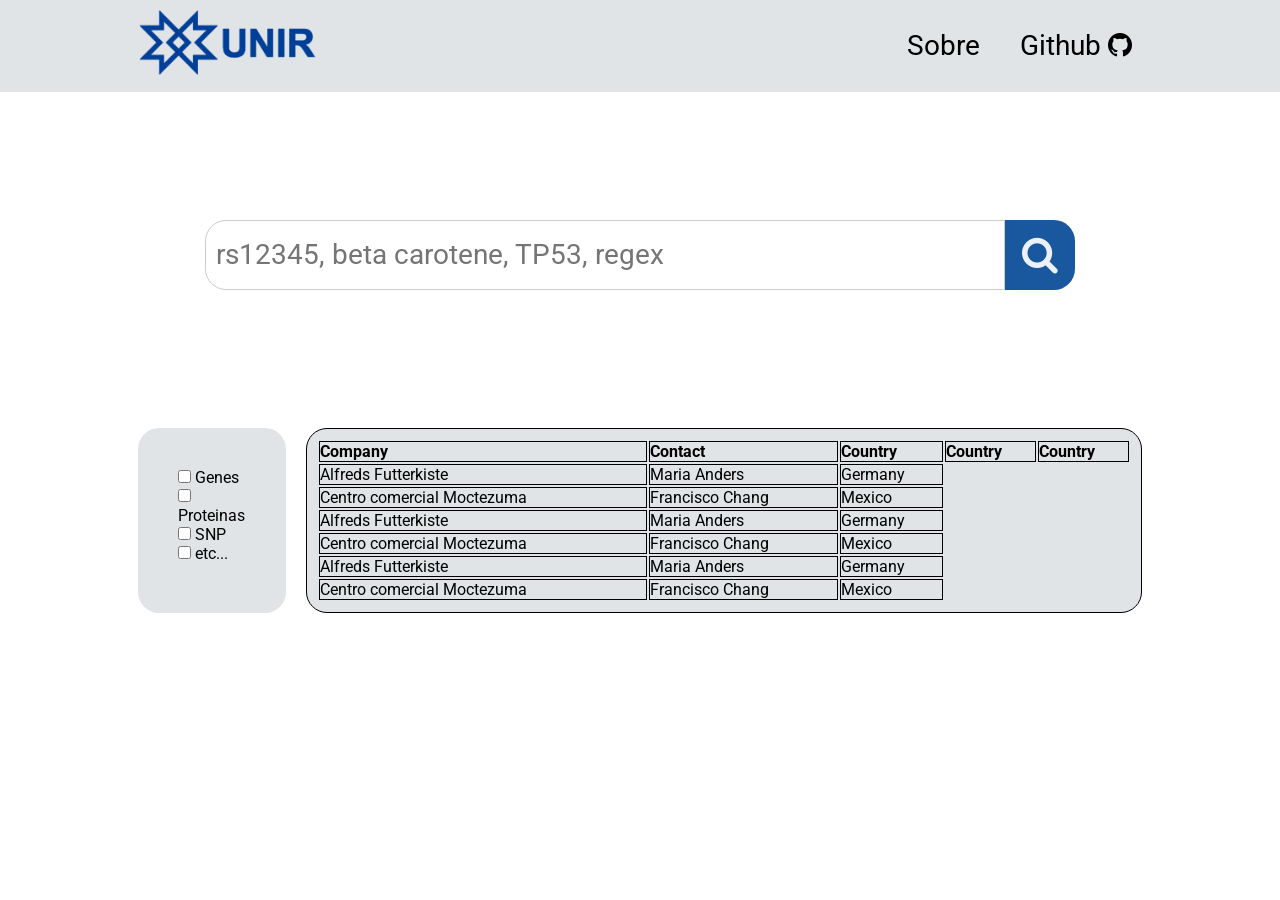
==== index.html @ ccffaf6d "feature: first outline of site" ====
<!doctype html>
<html lang="en">
	<head>
		<title>dbNGEN</title>
		<meta charset="UTF-8" />
		<meta name="viewport" content="width=device-width, initial-scale=1" />
		<link href="style.css" rel="stylesheet" />
		<link
			rel="icon"
			href="https://dacc.unir.br/img/favicon.ico"
			type="image/x-icon"
		/>
		<link rel="preconnect" href="https://fonts.googleapis.com" />
		<link rel="preconnect" href="https://fonts.gstatic.com" crossorigin />
		<link
			href="https://fonts.googleapis.com/css2?family=Roboto&display=swap"
			rel="stylesheet"
		/>
		<link
			rel="stylesheet"
			href="https://cdnjs.cloudflare.com/ajax/libs/font-awesome/4.7.0/css/font-awesome.min.css"
		/>
	</head>
	<body>
		<header class="site-header">
			<nav>
				<a href="https://www.unir.br/homepage"
					><img width="200px" src="./logo_unir.png" alt="logo da unir"
				/></a>
				<ul>
					<li><a href="#">Sobre</a></li>
					<li>
						<a href="https://github.com/riccardoalv/dbNGEN" target="_blank"
							>Github <i class="fa fa-github"></i
						></a>
					</li>
				</ul>
			</nav>
		</header>
		<main>
			<div class="search-container">
				<form class="search-form" action="action_page.php">
					<input
						type="text"
						class="search-input"
						placeholder="rs12345, beta carotene, TP53, regex"
					/>
					<button type="submit" class="search-button">
						<i class="fa fa-search"></i>
					</button>
				</form>
			</div>
			<div class="filter-and-table-container">
				<div class="filter-list">
					<ul>
						<li><input type="checkbox" /> Genes</li>
						<li><input type="checkbox" /> Proteinas</li>
						<li><input type="checkbox" /> SNP</li>
						<li><input type="checkbox" /> etc...</li>
					</ul>
				</div>
				<table id="main-table">
					<tr>
						<th>Company</th>
						<th>Contact</th>
						<th>Country</th>
						<th>Country</th>
						<th>Country</th>
					</tr>
					<tr>
						<td>Alfreds Futterkiste</td>
						<td>Maria Anders</td>
						<td>Germany</td>
					</tr>
					<tr>
						<td>Centro comercial Moctezuma</td>
						<td>Francisco Chang</td>
						<td>Mexico</td>
					</tr>
					<tr>
						<td>Alfreds Futterkiste</td>
						<td>Maria Anders</td>
						<td>Germany</td>
					</tr>
					<tr>
						<td>Centro comercial Moctezuma</td>
						<td>Francisco Chang</td>
						<td>Mexico</td>
					</tr>
					<tr>
						<td>Alfreds Futterkiste</td>
						<td>Maria Anders</td>
						<td>Germany</td>
					</tr>
					<tr>
						<td>Centro comercial Moctezuma</td>
						<td>Francisco Chang</td>
						<td>Mexico</td>
					</tr>
				</table>
			</div>
		</main>
	</body>
</html>
---- style.css ----
* {
	font-family: "Roboto", sans-serif;
	margin: 0;
	padding: 0;
	box-sizing: border-box;
	list-style: none;
}

.site-header {
	background-color: #e0e4e7;
	color: #fff;
	padding: 0 10%;
}

.site-header nav {
	display: flex;
	align-items: center;
	justify-content: space-between;
}

.site-header ul {
	display: flex;
}

.site-header nav li {
	margin: 0 20px;
}

.site-header nav a {
	text-decoration: none;
	color: #000;
	font-size: min(28px, 3vw);
}

.search-container {
	padding: 10vw;
	display: flex;
	justify-content: center;
}

.search-form {
	display: flex;
	align-items: center;
}

.search-input {
	padding: 10px;
	border: 1px solid #ccc;
	border-radius: 21px 0 0 21px;
	font-size: min(28px, 3vw);
	height: min(70px, 10vw);
	width: min(70vw, 800px);
}

input[type="text"]:focus {
	outline: none;
}

.search-button {
	padding: min(10px, 2vw);
	background-color: #19589e;
	color: #ecf1f7;
	border: none;
	border-radius: 0 21px 21px 0;
	cursor: pointer;
	font-size: min(40px, 3vw);
	height: min(70px, 10vw);
	width: min(70px, 7vw);
}

.filter-and-table-container {
	padding: 0 10vw;
	display: flex;
	justify-content: center;
	align-items; center;
}

.filter-list {
	background-color: #e0e4e7;
	border-radius: 21px;
	padding: 40px;
	margin: 10px;
	align-text: center;
}

#main-table {
	width: 100%;
	height: 100%;
	background-color: #e0e4e7;
	border-radius: 21px;
	padding: 10px;
	margin: 10px;
	align-text: center;
}

#main-table, th, td {
	text-align: left;
	border: 1px, solid;
}
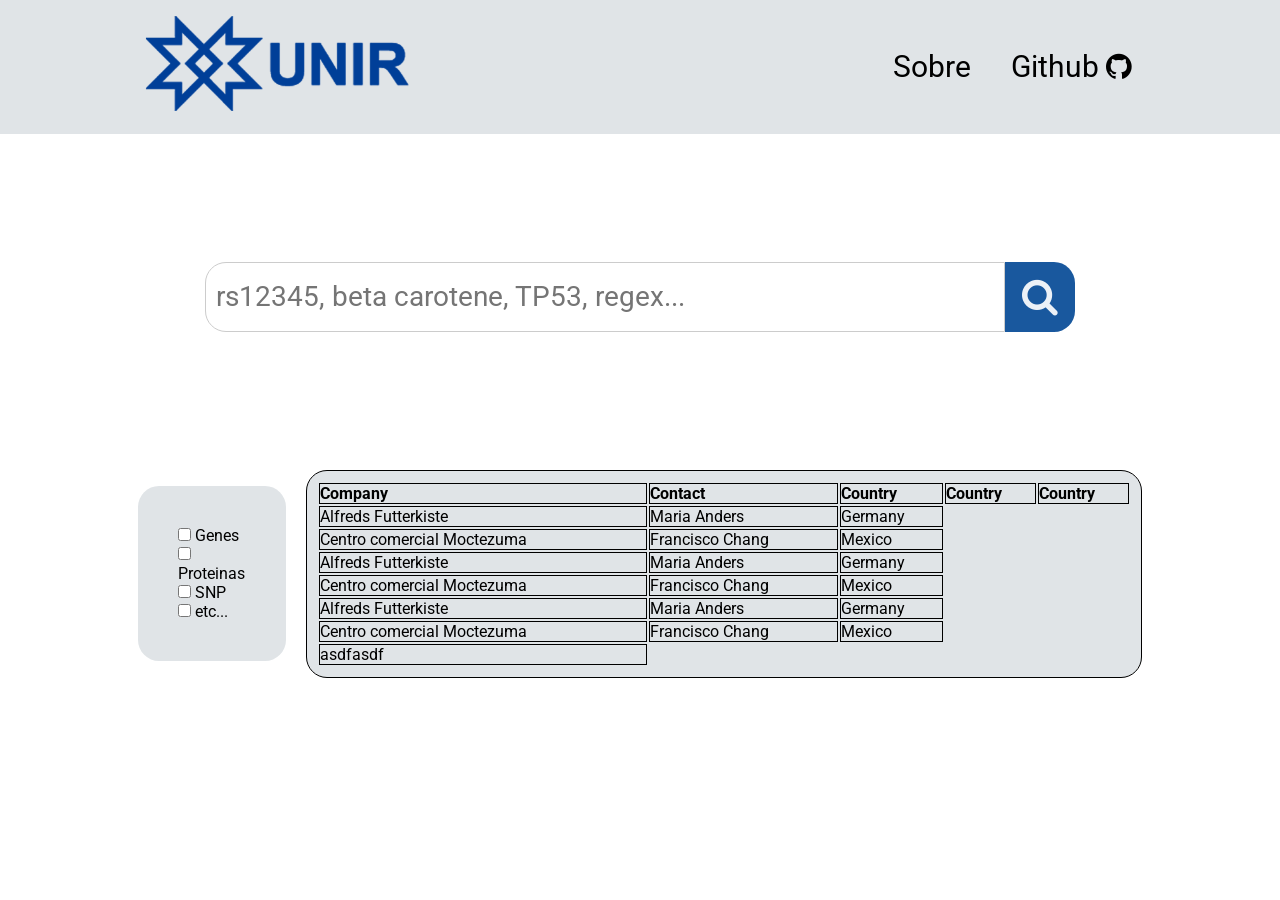
==== commit 106130f7: "update css in frontend" ====
--- a/index.html
+++ b/index.html
@@ -3,7 +3,6 @@
 	<head>
 		<title>dbNGEN</title>
 		<meta charset="UTF-8" />
-		<meta name="viewport" content="width=device-width, initial-scale=1" />
 		<link href="style.css" rel="stylesheet" />
 		<link
 			rel="icon"
@@ -25,7 +24,7 @@
 		<header class="site-header">
 			<nav>
 				<a href="https://www.unir.br/homepage"
-					><img width="200px" src="./logo_unir.png" alt="logo da unir"
+					><img src="./logo_unir.png" alt="logo da unir"
 				/></a>
 				<ul>
 					<li><a href="#">Sobre</a></li>
@@ -43,7 +42,7 @@
 					<input
 						type="text"
 						class="search-input"
-						placeholder="rs12345, beta carotene, TP53, regex"
+						placeholder="rs12345, beta carotene, TP53, regex..."
 					/>
 					<button type="submit" class="search-button">
 						<i class="fa fa-search"></i>
@@ -97,6 +96,7 @@
 						<td>Francisco Chang</td>
 						<td>Mexico</td>
 					</tr>
+					<td>asdfasdf</td>
 				</table>
 			</div>
 		</main>
--- a/style.css
+++ b/style.css
@@ -9,13 +9,17 @@
 .site-header {
 	background-color: #e0e4e7;
 	color: #fff;
-	padding: 0 10%;
 }
 
 .site-header nav {
 	display: flex;
 	align-items: center;
 	justify-content: space-between;
+	padding: 0 10%;
+}
+
+.site-header nav img {
+	width: min(300px, 30vw);
 }
 
 .site-header ul {
@@ -29,11 +33,11 @@
 .site-header nav a {
 	text-decoration: none;
 	color: #000;
-	font-size: min(28px, 3vw);
+	font-size: min(2em, 30px);
 }
 
 .search-container {
-	padding: 10vw;
+	padding: 10%;
 	display: flex;
 	justify-content: center;
 }
@@ -69,10 +73,10 @@
 }
 
 .filter-and-table-container {
-	padding: 0 10vw;
+	padding: 0 10%;
 	display: flex;
 	justify-content: center;
-	align-items; center;
+	align-items: center;
 }
 
 .filter-list {
@@ -93,7 +97,9 @@
 	align-text: center;
 }
 
-#main-table, th, td {
+#main-table,
+th,
+td {
 	text-align: left;
 	border: 1px, solid;
 }
